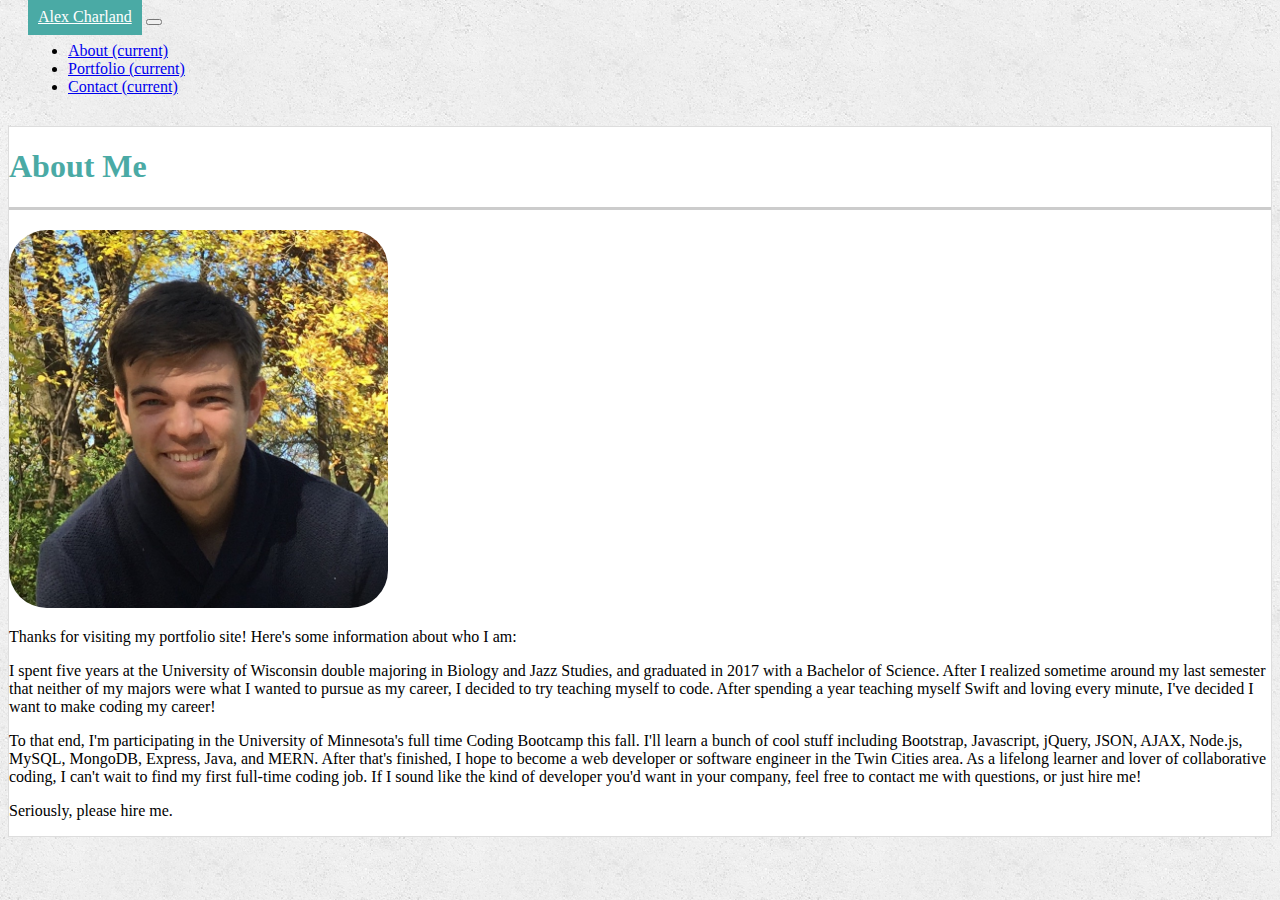
==== index.html @ 0c0d2c0d "Final changes before homework submission." ====
<!DOCTYPE html>
<html>
<head>
    <meta charset="utf-8" />
    <meta http-equiv="X-UA-Compatible" content="IE=edge">
    <title>About Me</title>
    <meta name="viewport" content="width=device-width, initial-scale=1">
    <link rel="stylesheet" href="https://stackpath.bootstrapcdn.com/bootstrap/4.1.3/css/bootstrap.min.css" integrity="sha384-MCw98/SFnGE8fJT3GXwEOngsV7Zt27NXFoaoApmYm81iuXoPkFOJwJ8ERdknLPMO"
        crossorigin="anonymous">
    <link rel="stylesheet" href="style.css">

</head>
<body>
    <nav class="navbar navbar-expand-lg navbar-light bg-light">
        <a class="navbar-brand brand" style="color: #ffffff" href="index.html">Alex Charland</a>
        <button class="navbar-toggler" type="button" data-toggle="collapse" data-target="#navbarSupportedContent"
            aria-controls="navbarSupportedContent" aria-expanded="false" aria-label="Toggle navigation">
            <span class="navbar-toggler-icon"></span>
        </button>
    
        <div class="collapse navbar-collapse" id="navbarSupportedContent">
            <ul class="navbar-nav ml-auto">
                <li class="nav-item active">
                    <a class="nav-link" href="index.html">About <span class="sr-only">(current)</span></a>
                </li>
                <li class="nav-item active">
                    <a class="nav-link" href="portfolio.html">Portfolio <span class="sr-only">(current)</span></a>
                </li>
                <li class="nav-item active">
                    <a class="nav-link" href="contact.html">Contact <span class="sr-only">(current)</span></a>
                </li>
                
            </ul>
        </div>
    </nav>
    
    <div class="container">
        <div class="row">
            <div class="col-md-2"></div>
            <div class="col-md-8 main-content">
                <div class="row">
                    <div class="col-md-1"></div>
                    <div class="col-md-10 page-title">
                        <h1>About Me</h1>
                    </div>
                    <div class="col-md-1"></div>
                </div>
                <div class="row">
                    <div class="col-md-1"></div>
                    <div class="col-md-10">
                        <img class="img-fluid float-left headimage" src="Alex Charland Headshot Square.jpg">
                        <p>
                            Thanks for visiting my portfolio site! Here's some information about who I am:
                        </p>
                        <p>
                            I spent five years at the University of Wisconsin double majoring in Biology and Jazz Studies, and graduated in 2017
                            with a Bachelor of Science. After I realized sometime around my last semester that neither of my majors were what I
                            wanted to pursue as my career, I decided to try teaching myself to code. After spending a year teaching myself Swift
                            and loving every minute, I've decided I want to make coding my career!
                        </p>
                        <p>
                            To that end, I'm participating in the University of Minnesota's full time Coding Bootcamp this fall. I'll learn a bunch
                            of cool stuff including Bootstrap, Javascript, jQuery, JSON, AJAX, Node.js, MySQL, MongoDB, Express, Java, and MERN.
                            After that's finished, I hope to become a web developer or software engineer in the Twin Cities area. As a lifelong
                            learner and lover of collaborative coding, I can't wait to find my first full-time coding job. If I sound like the kind
                            of developer you'd want in your company, feel free to contact me with questions, or just hire me!
                        </p>
                        <p>
                            Seriously, please hire me.
                        </p>
                    </div>
                    <div class="col-md-1"></div>
                </div>
            </div>
            <div class="col-md-2"></div>
        </div>
        <!-- <div class="row">
            <div class="col-md-12">
                <footer class="footer footer-styling">
                    <h6>Copyright 2018 AC3 Industries</h6>
                </footer>
            </div>
        </div> -->
    </div>

    <script src="https://code.jquery.com/jquery-3.3.1.slim.min.js" integrity="sha384-q8i/X+965DzO0rT7abK41JStQIAqVgRVzpbzo5smXKp4YfRvH+8abtTE1Pi6jizo"
        crossorigin="anonymous"></script>
    <script src="https://cdnjs.cloudflare.com/ajax/libs/popper.js/1.14.3/umd/popper.min.js" integrity="sha384-ZMP7rVo3mIykV+2+9J3UJ46jBk0WLaUAdn689aCwoqbBJiSnjAK/l8WvCWPIPm49"
        crossorigin="anonymous"></script>
    <script src="https://stackpath.bootstrapcdn.com/bootstrap/4.1.3/js/bootstrap.min.js" integrity="sha384-ChfqqxuZUCnJSK3+MXmPNIyE6ZbWh2IMqE241rYiqJxyMiZ6OW/JmZQ5stwEULTy"
        crossorigin="anonymous"></script>
</body>
</html>
---- style.css ----
body {
    background-image: url("concrete_seamless.png");
}

.footer-styling {
    /* position: fixed;
    height: 4em; */
    /* width: 100%; */
    bottom: 0;
    padding-top: 1em;
    margin-top: 1em;
    color: white;
    padding: 1em;
    background-color: #666666;
    text-align: center;
    border-top: 6px solid #4aaaa5;
}

.headimage {
    max-width: 30%;
    margin-right: 20px;
    border-radius: 10%;
}

.main-content {
    background-color: #ffffff;
    border: 1px solid #dddddd;
    margin-top: 30px;
}

.page-title {
    color: #4aaaa5;
    border-bottom: 3px solid #cccccc; 
    margin-bottom: 20px;
    margin-top: 20px;
}

.page-header {
    background-color: #ffffff;
    border-bottom: 3px solid #cccccc;
}

.brand {
    background-color: #4aaaa5;
    padding: 10px;
}

.photo-tile:hover {
    opacity: 0.7;
    text-decoration: none;
}

.portfolio-label {
    position: relative;
    bottom: 30%;
    padding: 10px;
    background-color: #4aaaa5;
    color: white;
    max-width: 400px;
}

.navbar {
    padding: 0;
    padding-right: 20px;
    padding-left: 20px;
}

.submit {
    background-color: #4aaaa5;
    color: white;
}
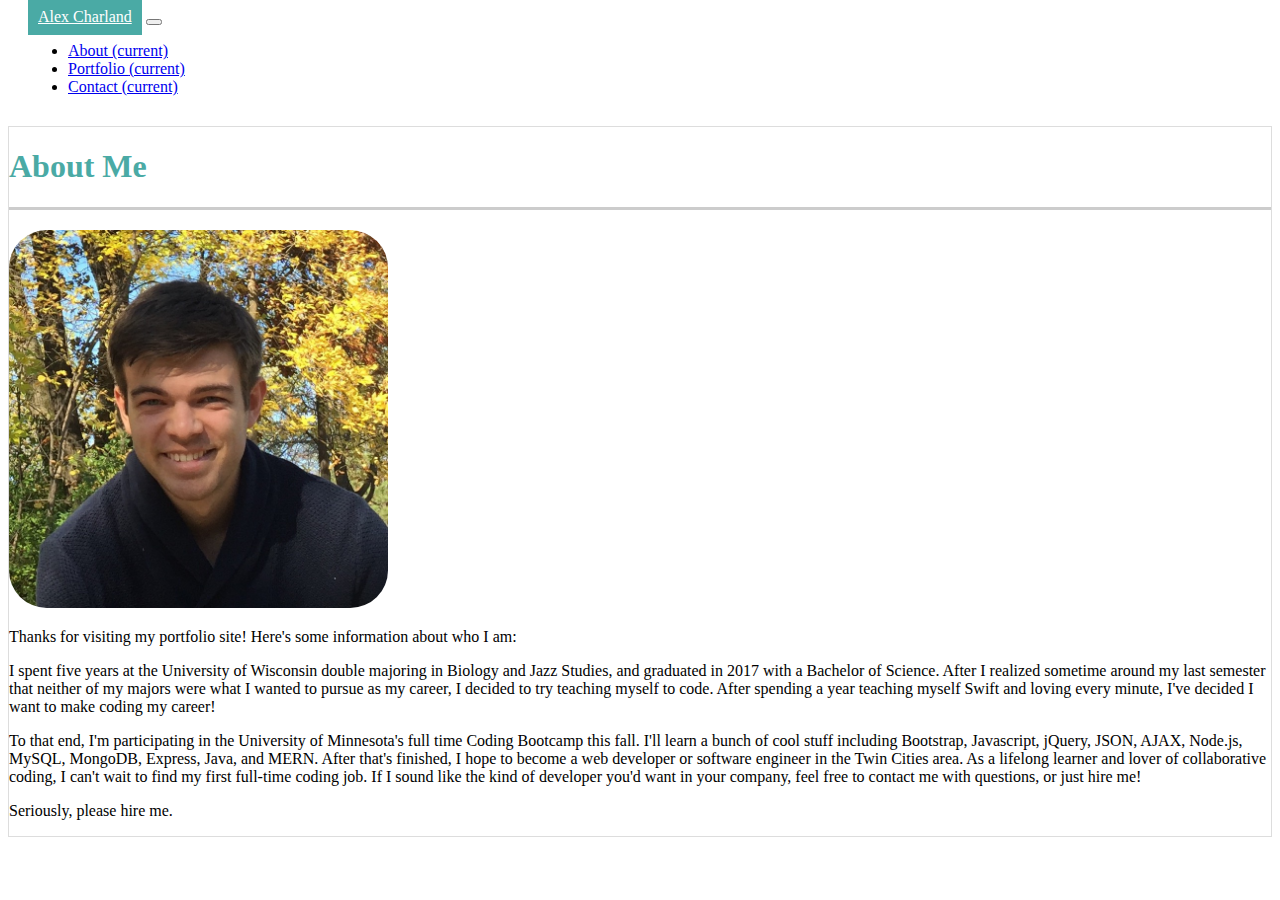
==== commit dff5d457: "Updated folder structure of project." ====
--- a/index.html
+++ b/index.html
@@ -7,7 +7,7 @@
     <meta name="viewport" content="width=device-width, initial-scale=1">
     <link rel="stylesheet" href="https://stackpath.bootstrapcdn.com/bootstrap/4.1.3/css/bootstrap.min.css" integrity="sha384-MCw98/SFnGE8fJT3GXwEOngsV7Zt27NXFoaoApmYm81iuXoPkFOJwJ8ERdknLPMO"
         crossorigin="anonymous">
-    <link rel="stylesheet" href="style.css">
+    <link rel="stylesheet" href="assets/style/style.css">
 
 </head>
 <body>
@@ -48,7 +48,7 @@
                 <div class="row">
                     <div class="col-md-1"></div>
                     <div class="col-md-10">
-                        <img class="img-fluid float-left headimage" src="Alex Charland Headshot Square.jpg">
+                        <img class="img-fluid float-left headimage" src="assets/images/Alex Charland Headshot Square.jpg">
                         <p>
                             Thanks for visiting my portfolio site! Here's some information about who I am:
                         </p>
--- a/assets/style/style.css
+++ b/assets/style/style.css
@@ -0,0 +1,71 @@
+body {
+    background-image: url("concrete_seamless.png");
+}
+
+.footer-styling {
+    /* position: fixed;
+    height: 4em; */
+    /* width: 100%; */
+    bottom: 0;
+    padding-top: 1em;
+    margin-top: 1em;
+    color: white;
+    padding: 1em;
+    background-color: #666666;
+    text-align: center;
+    border-top: 6px solid #4aaaa5;
+}
+
+.headimage {
+    max-width: 30%;
+    margin-right: 20px;
+    border-radius: 10%;
+}
+
+.main-content {
+    background-color: #ffffff;
+    border: 1px solid #dddddd;
+    margin-top: 30px;
+}
+
+.page-title {
+    color: #4aaaa5;
+    border-bottom: 3px solid #cccccc; 
+    margin-bottom: 20px;
+    margin-top: 20px;
+}
+
+.page-header {
+    background-color: #ffffff;
+    border-bottom: 3px solid #cccccc;
+}
+
+.brand {
+    background-color: #4aaaa5;
+    padding: 10px;
+}
+
+.photo-tile:hover {
+    opacity: 0.7;
+    text-decoration: none;
+}
+
+.portfolio-label {
+    position: relative;
+    bottom: 30%;
+    padding: 10px;
+    background-color: #4aaaa5;
+    color: white;
+    max-width: 400px;
+}
+
+.navbar {
+    padding: 0;
+    padding-right: 20px;
+    padding-left: 20px;
+}
+
+.submit {
+    background-color: #4aaaa5;
+    color: white;
+}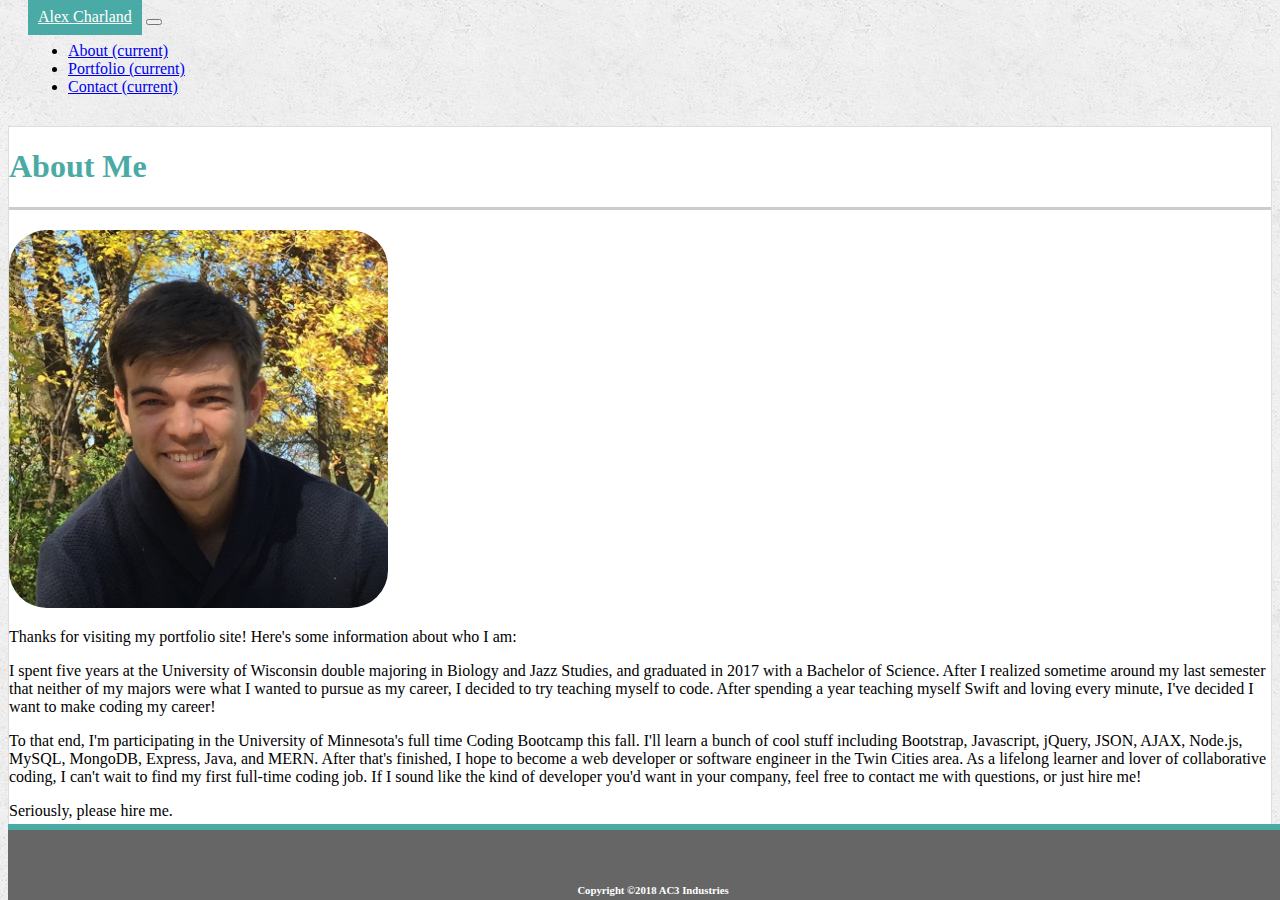
==== commit b59547a6: "Homework requirements met. Still need to fix portfolio labels." ====
--- a/index.html
+++ b/index.html
@@ -11,76 +11,87 @@
 
 </head>
 <body>
-    <nav class="navbar navbar-expand-lg navbar-light bg-light">
-        <a class="navbar-brand brand" style="color: #ffffff" href="index.html">Alex Charland</a>
-        <button class="navbar-toggler" type="button" data-toggle="collapse" data-target="#navbarSupportedContent"
-            aria-controls="navbarSupportedContent" aria-expanded="false" aria-label="Toggle navigation">
-            <span class="navbar-toggler-icon"></span>
-        </button>
-    
-        <div class="collapse navbar-collapse" id="navbarSupportedContent">
-            <ul class="navbar-nav ml-auto">
-                <li class="nav-item active">
-                    <a class="nav-link" href="index.html">About <span class="sr-only">(current)</span></a>
-                </li>
-                <li class="nav-item active">
-                    <a class="nav-link" href="portfolio.html">Portfolio <span class="sr-only">(current)</span></a>
-                </li>
-                <li class="nav-item active">
-                    <a class="nav-link" href="contact.html">Contact <span class="sr-only">(current)</span></a>
-                </li>
-                
-            </ul>
+    <div class="scrollable-content">
+        <nav class="navbar navbar-expand-lg navbar-light bg-light">
+            <a class="navbar-brand brand" style="color: #ffffff" href="index.html">Alex Charland</a>
+            <button class="navbar-toggler" type="button" data-toggle="collapse" data-target="#navbarSupportedContent"
+                aria-controls="navbarSupportedContent" aria-expanded="false" aria-label="Toggle navigation">
+                <span class="navbar-toggler-icon"></span>
+            </button>
+        
+            <div class="collapse navbar-collapse" id="navbarSupportedContent">
+                <ul class="navbar-nav ml-auto">
+                    <li class="nav-item active">
+                        <a class="nav-link" href="index.html">About <span class="sr-only">(current)</span></a>
+                    </li>
+                    <li class="nav-item active">
+                        <a class="nav-link" href="portfolio.html">Portfolio <span class="sr-only">(current)</span></a>
+                    </li>
+                    <li class="nav-item active">
+                        <a class="nav-link" href="contact.html">Contact <span class="sr-only">(current)</span></a>
+                    </li>
+        
+                </ul>
+            </div>
+        </nav>
+        
+        <div class="container">
+            <div class="row">
+                <div class="col-md-2"></div>
+                <div class="col-md-8 main-content">
+                    <div class="row">
+                        <div class="col-md-1"></div>
+                        <div class="col-md-10 page-title">
+                            <h1>About Me</h1>
+                        </div>
+                        <div class="col-md-1"></div>
+                    </div>
+                    <div class="row">
+                        <div class="col-md-1"></div>
+                        <div class="col-md-10">
+                            <img class="img-fluid float-left headimage" src="assets/images/Alex Charland Headshot Square.jpg">
+                            <p>
+                                Thanks for visiting my portfolio site! Here's some information about who I am:
+                            </p>
+                            <p>
+                                I spent five years at the University of Wisconsin double majoring in Biology and Jazz Studies,
+                                and graduated in 2017
+                                with a Bachelor of Science. After I realized sometime around my last semester that neither of
+                                my majors were what I
+                                wanted to pursue as my career, I decided to try teaching myself to code. After spending a year
+                                teaching myself Swift
+                                and loving every minute, I've decided I want to make coding my career!
+                            </p>
+                            <p>
+                                To that end, I'm participating in the University of Minnesota's full time Coding Bootcamp this
+                                fall. I'll learn a bunch
+                                of cool stuff including Bootstrap, Javascript, jQuery, JSON, AJAX, Node.js, MySQL, MongoDB,
+                                Express, Java, and MERN.
+                                After that's finished, I hope to become a web developer or software engineer in the Twin Cities
+                                area. As a lifelong
+                                learner and lover of collaborative coding, I can't wait to find my first full-time coding job.
+                                If I sound like the kind
+                                of developer you'd want in your company, feel free to contact me with questions, or just hire
+                                me!
+                            </p>
+                            <p>
+                                Seriously, please hire me.
+                            </p>
+                        </div>
+                        <div class="col-md-1"></div>
+                    </div>
+                </div>
+                <div class="col-md-2"></div>
+            </div>
         </div>
-    </nav>
-    
-    <div class="container">
-        <div class="row">
-            <div class="col-md-2"></div>
-            <div class="col-md-8 main-content">
-                <div class="row">
-                    <div class="col-md-1"></div>
-                    <div class="col-md-10 page-title">
-                        <h1>About Me</h1>
-                    </div>
-                    <div class="col-md-1"></div>
-                </div>
-                <div class="row">
-                    <div class="col-md-1"></div>
-                    <div class="col-md-10">
-                        <img class="img-fluid float-left headimage" src="assets/images/Alex Charland Headshot Square.jpg">
-                        <p>
-                            Thanks for visiting my portfolio site! Here's some information about who I am:
-                        </p>
-                        <p>
-                            I spent five years at the University of Wisconsin double majoring in Biology and Jazz Studies, and graduated in 2017
-                            with a Bachelor of Science. After I realized sometime around my last semester that neither of my majors were what I
-                            wanted to pursue as my career, I decided to try teaching myself to code. After spending a year teaching myself Swift
-                            and loving every minute, I've decided I want to make coding my career!
-                        </p>
-                        <p>
-                            To that end, I'm participating in the University of Minnesota's full time Coding Bootcamp this fall. I'll learn a bunch
-                            of cool stuff including Bootstrap, Javascript, jQuery, JSON, AJAX, Node.js, MySQL, MongoDB, Express, Java, and MERN.
-                            After that's finished, I hope to become a web developer or software engineer in the Twin Cities area. As a lifelong
-                            learner and lover of collaborative coding, I can't wait to find my first full-time coding job. If I sound like the kind
-                            of developer you'd want in your company, feel free to contact me with questions, or just hire me!
-                        </p>
-                        <p>
-                            Seriously, please hire me.
-                        </p>
-                    </div>
-                    <div class="col-md-1"></div>
-                </div>
-            </div>
-            <div class="col-md-2"></div>
-        </div>
-        <!-- <div class="row">
-            <div class="col-md-12">
-                <footer class="footer footer-styling">
-                    <h6>Copyright 2018 AC3 Industries</h6>
-                </footer>
-            </div>
-        </div> -->
+    </div>
+    <div class="footer text-center">
+        <h6>Copyright ©2018 AC3 Industries</h6>
+        <h6>
+            <a href="https://github.com/ac3charland">Github</a>
+            <a href="https://www.linkedin.com/in/alex-charland-4b94b3170/">LinkedIn</a>
+            <a href="mailto:ac3charland@gmail.com">Email</a>
+        </h6>
     </div>
 
     <script src="https://code.jquery.com/jquery-3.3.1.slim.min.js" integrity="sha384-q8i/X+965DzO0rT7abK41JStQIAqVgRVzpbzo5smXKp4YfRvH+8abtTE1Pi6jizo"
--- a/assets/style/style.css
+++ b/assets/style/style.css
@@ -1,19 +1,22 @@
 body {
-    background-image: url("concrete_seamless.png");
+    background-image: url("../images/concrete_seamless.png");
 }
 
-.footer-styling {
-    /* position: fixed;
-    height: 4em; */
-    /* width: 100%; */
-    bottom: 0;
-    padding-top: 1em;
-    margin-top: 1em;
+.scrollable-content {
+    margin-bottom: 60px;
+}
+
+.footer{
     color: white;
-    padding: 1em;
+    padding: 5px;
     background-color: #666666;
     text-align: center;
     border-top: 6px solid #4aaaa5;
+    position: fixed;
+    bottom: 0;
+    width: 100%;
+    height: 60px;
+    line-height: 60px;
 }
 
 .headimage {
@@ -26,6 +29,7 @@
     background-color: #ffffff;
     border: 1px solid #dddddd;
     margin-top: 30px;
+    margin-bottom: 30px;
 }
 
 .page-title {
@@ -51,12 +55,9 @@
 }
 
 .portfolio-label {
-    position: relative;
-    bottom: 30%;
     padding: 10px;
     background-color: #4aaaa5;
     color: white;
-    max-width: 400px;
 }
 
 .navbar {
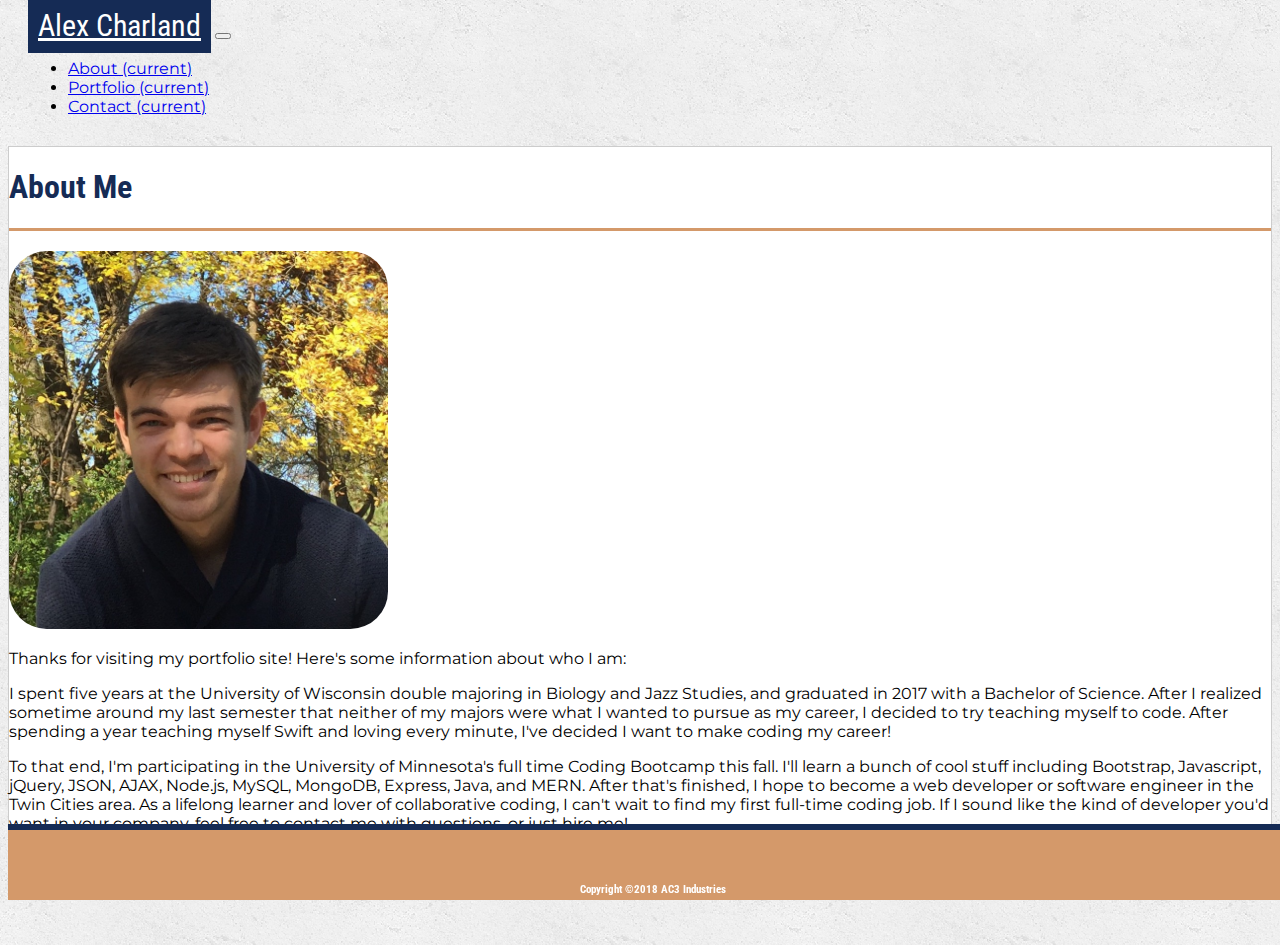
==== commit f5be4617: "Updated style & fixed bugs on portfolio page." ====
--- a/index.html
+++ b/index.html
@@ -7,6 +7,7 @@
     <meta name="viewport" content="width=device-width, initial-scale=1">
     <link rel="stylesheet" href="https://stackpath.bootstrapcdn.com/bootstrap/4.1.3/css/bootstrap.min.css" integrity="sha384-MCw98/SFnGE8fJT3GXwEOngsV7Zt27NXFoaoApmYm81iuXoPkFOJwJ8ERdknLPMO"
         crossorigin="anonymous">
+    <link href="https://fonts.googleapis.com/css?family=Montserrat|Roboto+Condensed:700i" rel="stylesheet">
     <link rel="stylesheet" href="assets/style/style.css">
 
 </head>
--- a/assets/style/style.css
+++ b/assets/style/style.css
@@ -1,5 +1,16 @@
 body {
     background-image: url("../images/concrete_seamless.png");
+    font-family: 'Montserrat', sans-serif;
+}
+
+h1,
+h2,
+h3,
+h4,
+h5,
+h6,
+.brand {
+    font-family: 'Roboto Condensed', sans-serif;
 }
 
 .scrollable-content {
@@ -9,9 +20,9 @@
 .footer{
     color: white;
     padding: 5px;
-    background-color: #666666;
+    background-color: #D4996A;
     text-align: center;
-    border-top: 6px solid #4aaaa5;
+    border-top: 6px solid #152B55;
     position: fixed;
     bottom: 0;
     width: 100%;
@@ -27,37 +38,32 @@
 
 .main-content {
     background-color: #ffffff;
-    border: 1px solid #dddddd;
+    border: 1px solid #cccccc;
     margin-top: 30px;
     margin-bottom: 30px;
 }
 
 .page-title {
-    color: #4aaaa5;
-    border-bottom: 3px solid #cccccc; 
+    color: #152B55;
+    border-bottom: 3px solid #D4996A; 
     margin-bottom: 20px;
     margin-top: 20px;
 }
 
 .page-header {
-    background-color: #ffffff;
-    border-bottom: 3px solid #cccccc;
+    background-color: #FFF0AA;
+    border-bottom: 3px solid #D4996A;
 }
 
 .brand {
-    background-color: #4aaaa5;
+    background-color: #152B55;
     padding: 10px;
+    font-size: 30px;
 }
 
-.photo-tile:hover {
+.portfolio-img:hover {
     opacity: 0.7;
     text-decoration: none;
-}
-
-.portfolio-label {
-    padding: 10px;
-    background-color: #4aaaa5;
-    color: white;
 }
 
 .navbar {
@@ -67,6 +73,7 @@
 }
 
 .submit {
-    background-color: #4aaaa5;
+    background-color: #152B55;
     color: white;
-}+}
+
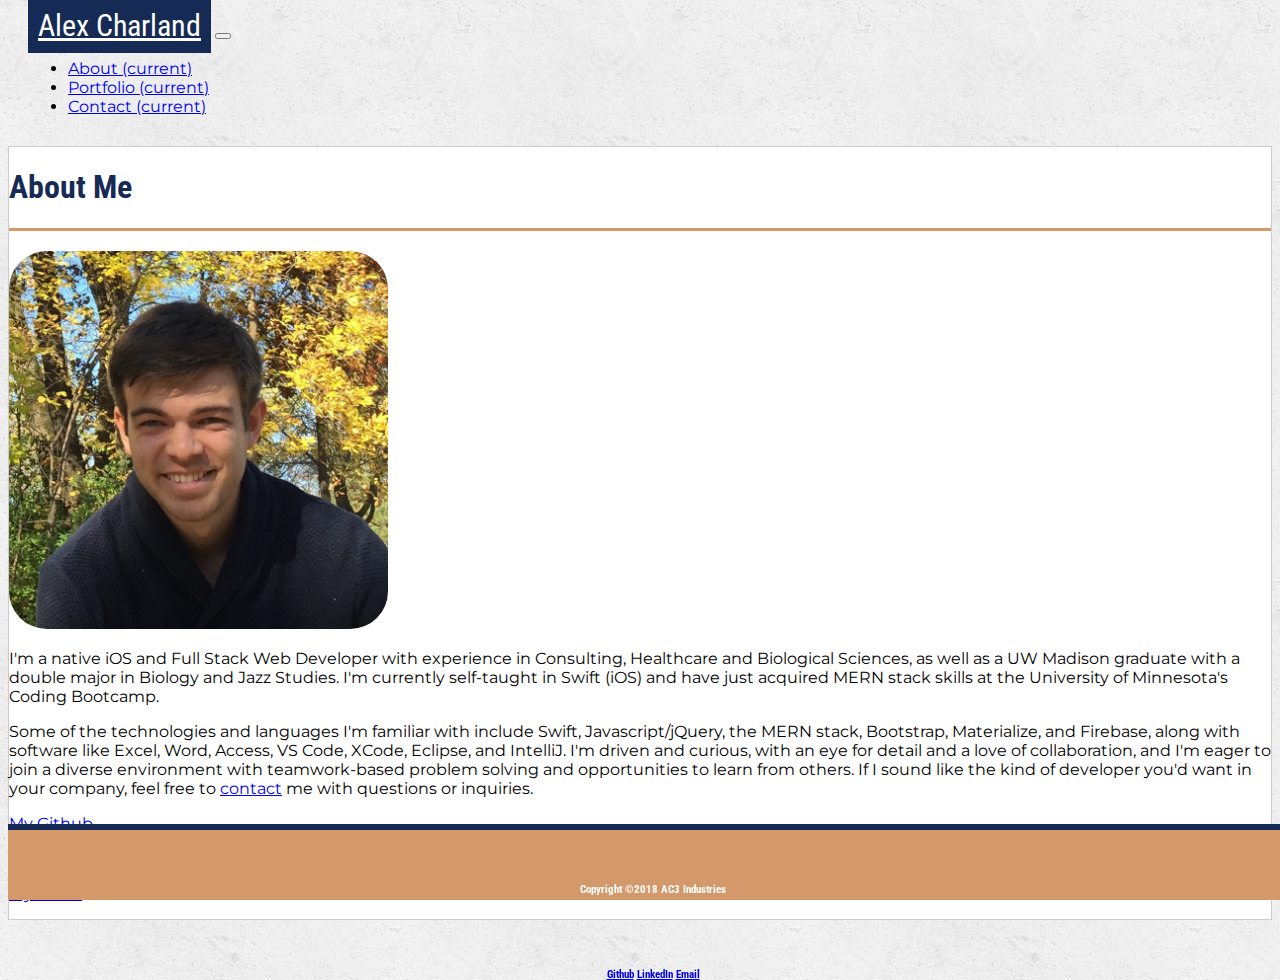
==== commit 73079fa7: "Updated About page." ====
--- a/index.html
+++ b/index.html
@@ -52,32 +52,37 @@
                         <div class="col-md-10">
                             <img class="img-fluid float-left headimage" src="assets/images/Alex Charland Headshot Square.jpg">
                             <p>
-                                Thanks for visiting my portfolio site! Here's some information about who I am:
+                                I'm a native iOS and Full Stack Web Developer with experience in Consulting, Healthcare and Biological Sciences, as well as a UW Madison
+                                graduate with a double major in Biology and Jazz Studies. I'm currently self-taught in Swift (iOS) and have just acquired MERN stack
+                                skills at the University of Minnesota's Coding Bootcamp. 
+                                
                             </p>
                             <p>
-                                I spent five years at the University of Wisconsin double majoring in Biology and Jazz Studies,
-                                and graduated in 2017
-                                with a Bachelor of Science. After I realized sometime around my last semester that neither of
-                                my majors were what I
-                                wanted to pursue as my career, I decided to try teaching myself to code. After spending a year
-                                teaching myself Swift
-                                and loving every minute, I've decided I want to make coding my career!
+                                Some of the technologies and languages I'm familiar with include Swift, Javascript/jQuery, the MERN stack, Bootstrap, Materialize,
+                                and Firebase, along with software like Excel, Word, Access, VS Code, XCode, Eclipse, and IntelliJ. I'm driven and curious,
+                                with an eye for detail and a love of collaboration, and I'm eager to join a diverse environment with teamwork-based problem
+                                solving and opportunities to learn from others. If I sound like the kind
+                                of developer you'd want in your company, feel free to <a href="contact.html">contact</a> me with questions or inquiries.
+
                             </p>
-                            <p>
-                                To that end, I'm participating in the University of Minnesota's full time Coding Bootcamp this
-                                fall. I'll learn a bunch
-                                of cool stuff including Bootstrap, Javascript, jQuery, JSON, AJAX, Node.js, MySQL, MongoDB,
-                                Express, Java, and MERN.
-                                After that's finished, I hope to become a web developer or software engineer in the Twin Cities
-                                area. As a lifelong
-                                learner and lover of collaborative coding, I can't wait to find my first full-time coding job.
-                                If I sound like the kind
-                                of developer you'd want in your company, feel free to contact me with questions, or just hire
-                                me!
-                            </p>
-                            <p>
-                                Seriously, please hire me.
-                            </p>
+                            
+                            <div class="row text-center">
+                                <div class="col-md-4">
+                                    <p>
+                                        <a href="https://github.com/ac3charland">My Github</a>
+                                    </p>
+                                </div>
+                                <div class="col-md-4">
+                                    <p>
+                                        <a href="https://www.linkedin.com/in/alex-charland-4b94b3170/">My LinkedIn</a>
+                                    </p>
+                                </div>
+                                <div class="col-md-4">
+                                    <p>
+                                        <a href="mailto:ac3charland@gmail.com">My Email</a>
+                                    </p>
+                                </div>
+                            </div>
                         </div>
                         <div class="col-md-1"></div>
                     </div>
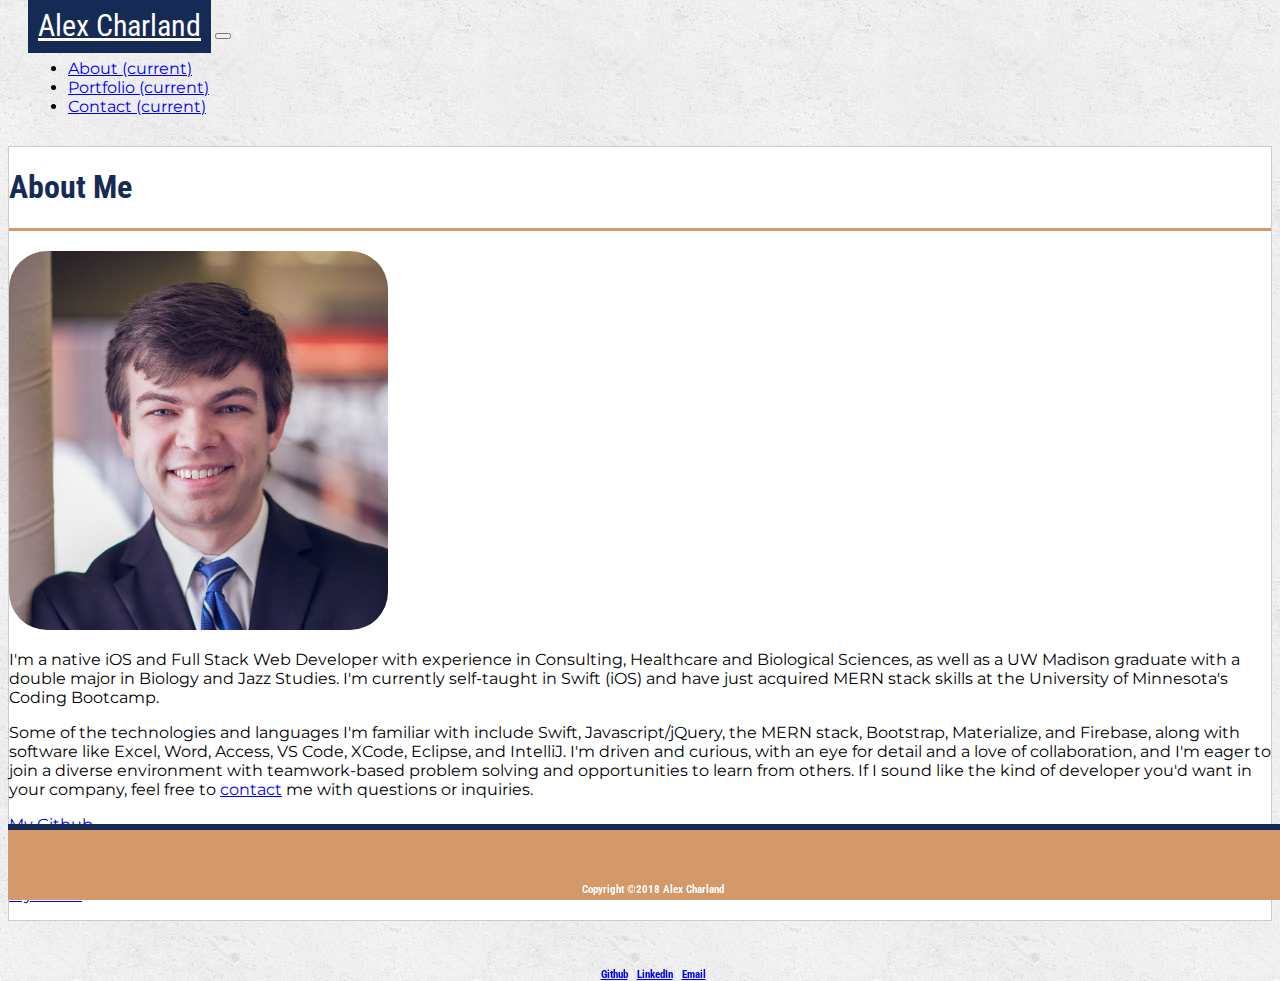
==== commit 147cfd0c: "Minor changes to footer." ====
--- a/index.html
+++ b/index.html
@@ -50,7 +50,7 @@
                     <div class="row">
                         <div class="col-md-1"></div>
                         <div class="col-md-10">
-                            <img class="img-fluid float-left headimage" src="assets/images/Alex Charland Headshot Square.jpg">
+                            <img class="img-fluid float-left headimage" src="assets/images/Headshot 12.11.18 Square.jpg">
                             <p>
                                 I'm a native iOS and Full Stack Web Developer with experience in Consulting, Healthcare and Biological Sciences, as well as a UW Madison
                                 graduate with a double major in Biology and Jazz Studies. I'm currently self-taught in Swift (iOS) and have just acquired MERN stack
@@ -92,10 +92,10 @@
         </div>
     </div>
     <div class="footer text-center">
-        <h6>Copyright ©2018 AC3 Industries</h6>
+        <h6>Copyright ©2018 Alex Charland</h6>
         <h6>
-            <a href="https://github.com/ac3charland">Github</a>
-            <a href="https://www.linkedin.com/in/alex-charland-4b94b3170/">LinkedIn</a>
+            <a href="https://github.com/ac3charland">Github</a> | 
+            <a href="https://www.linkedin.com/in/alex-charland-4b94b3170/">LinkedIn</a> |
             <a href="mailto:ac3charland@gmail.com">Email</a>
         </h6>
     </div>
